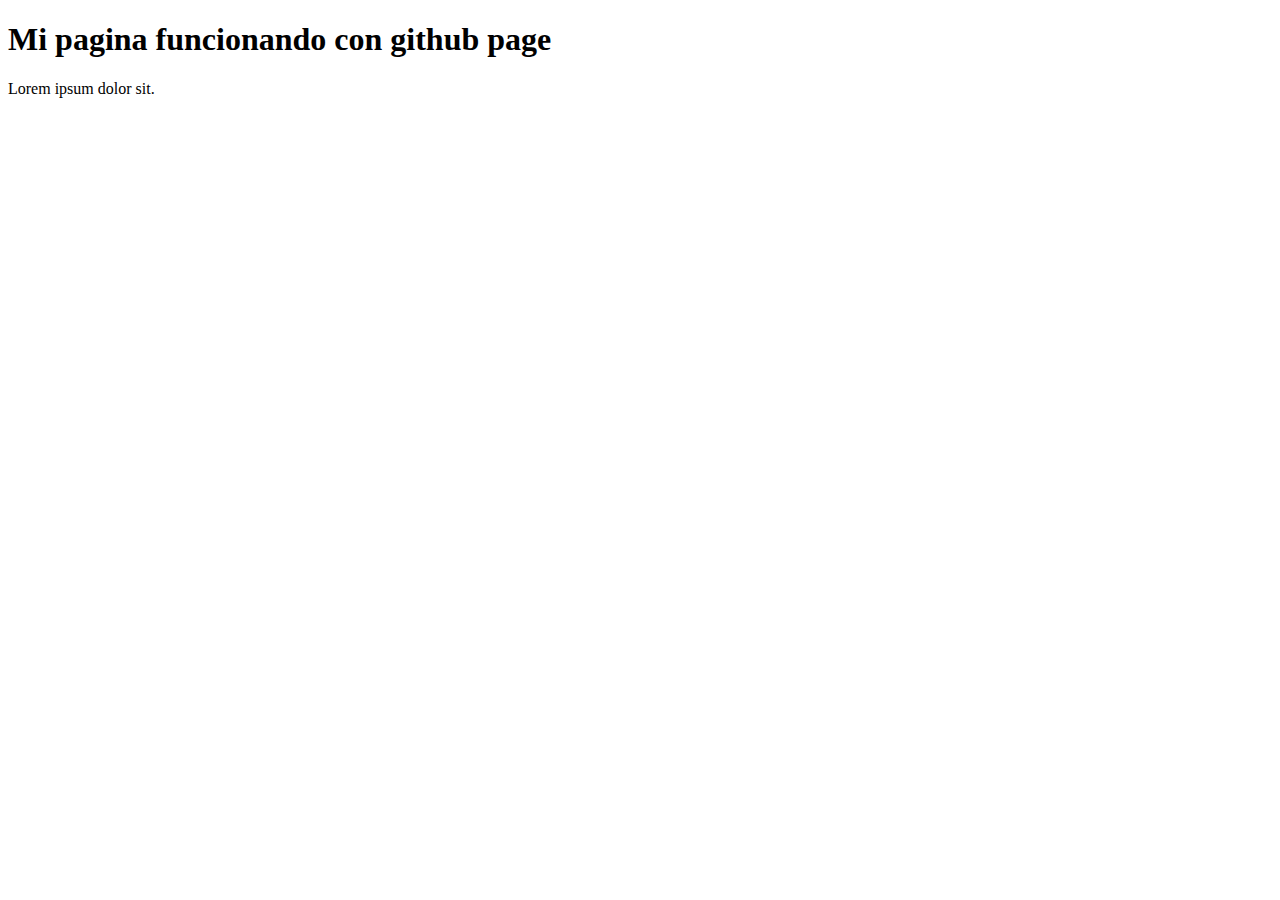
==== practica flexbox/nuevo index.html @ 324705b1 "nuevo index" ====
<!DOCTYPE html>
<html lang="en">
<head>
    <meta charset="UTF-8">
    <meta http-equiv="X-UA-Compatible" content="IE=edge">
    <meta name="viewport" content="width=device-width, initial-scale=1.0">
    <title>Github pages</title>
</head>
<body>
    <h1>Mi pagina funcionando con github page</h1>
    <p>Lorem ipsum dolor sit.</p>
</body>
</html>
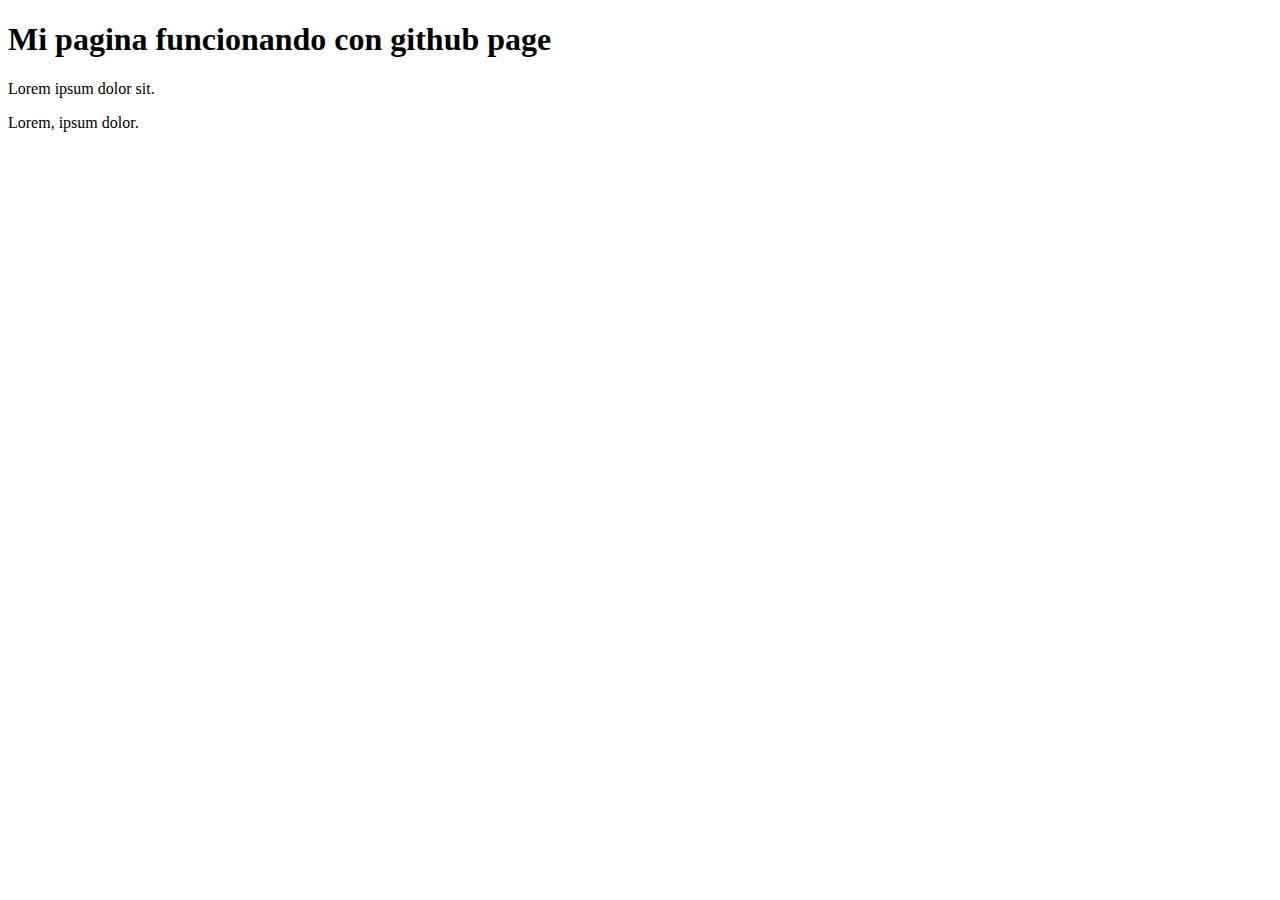
==== commit 22b10baf: "nuevo in" ====
--- a/practica flexbox/nuevo index.html
+++ b/practica flexbox/nuevo index.html
@@ -9,5 +9,6 @@
 <body>
     <h1>Mi pagina funcionando con github page</h1>
     <p>Lorem ipsum dolor sit.</p>
+    <p>Lorem, ipsum dolor.</p>
 </body>
 </html>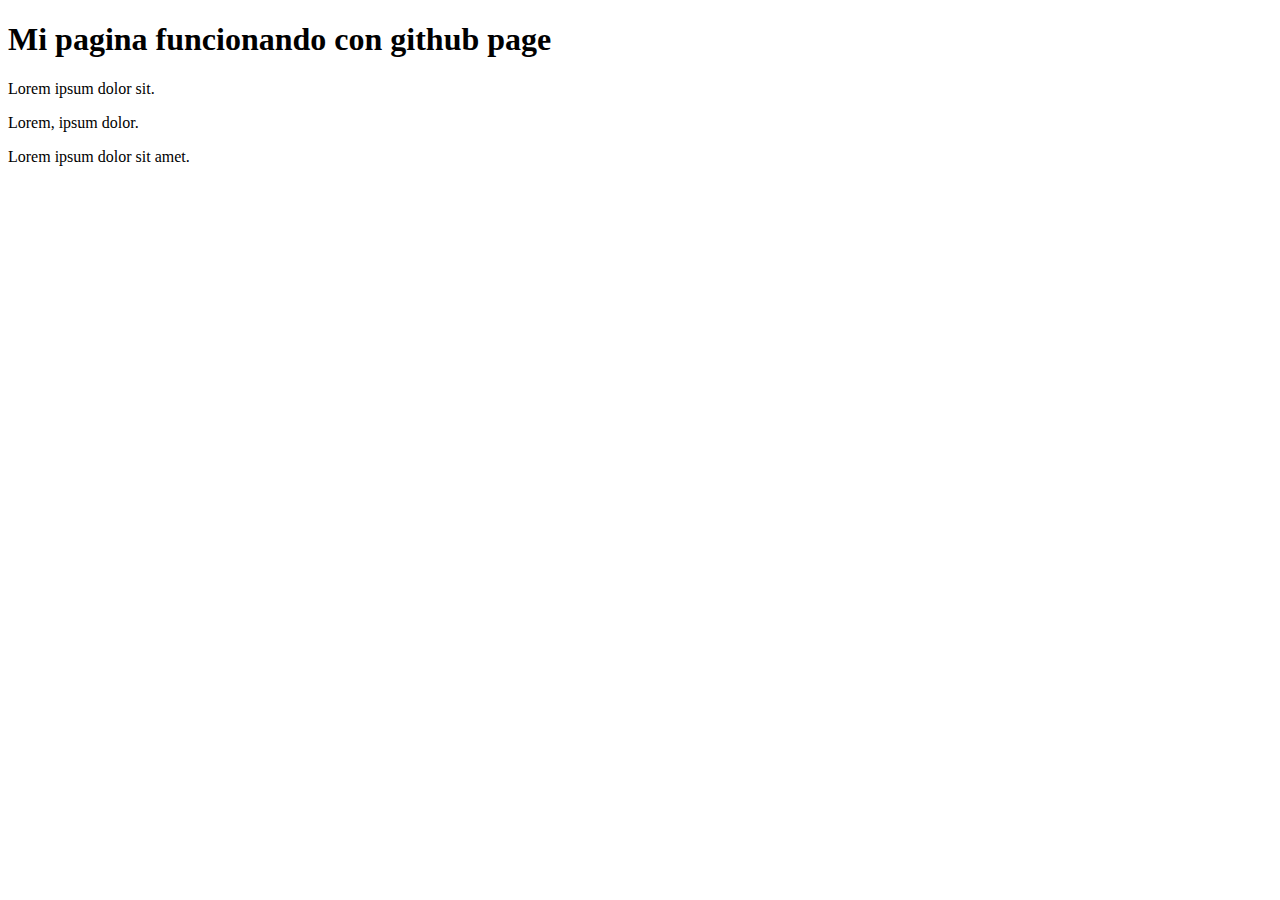
==== commit a25caafb: "n" ====
--- a/practica flexbox/nuevo index.html
+++ b/practica flexbox/nuevo index.html
@@ -10,5 +10,6 @@
     <h1>Mi pagina funcionando con github page</h1>
     <p>Lorem ipsum dolor sit.</p>
     <p>Lorem, ipsum dolor.</p>
+    <p>Lorem ipsum dolor sit amet.</p>
 </body>
 </html>